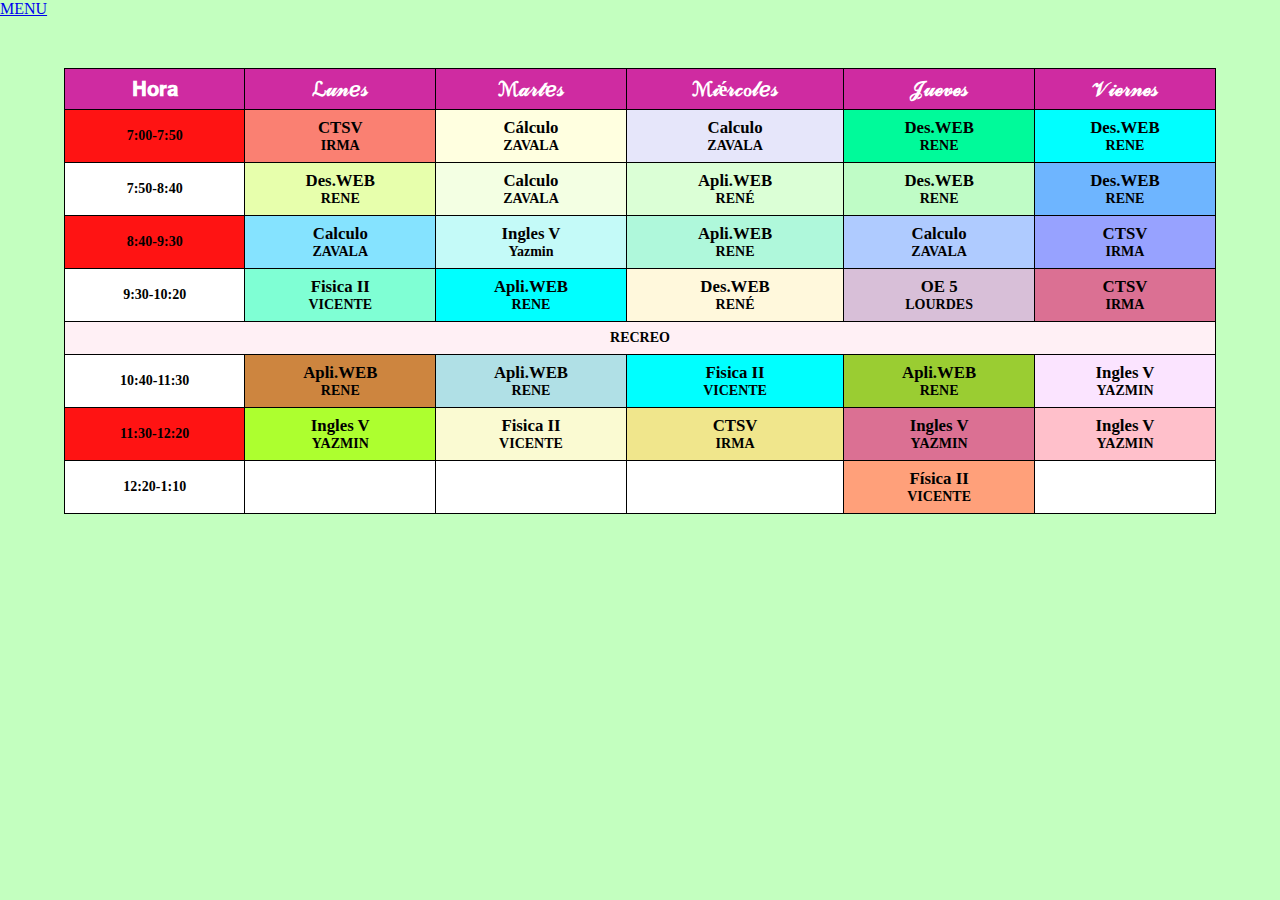
==== horario/index.html @ f2f2be77 "MI PRIMER COMMIT" ====
<!DOCTYPE html>
<html>

<head>
    <meta charset="UTF-8">
    <link rel="stylesheet" href="style.css">
    <title>HORARIO ♡</title></title>
</head>

<body>
  <a href="../index.html">MENU</a>
  <table border="2cm">
   <tr>
     <th>𝐇𝐨𝐫𝐚</th>
     <th>ℒ𝓊𝓃ℯ𝓈</th>
     <th>ℳ𝒶𝓇𝓉ℯ𝓈</th>
     <th>ℳ𝒾é𝓇𝒸ℴ𝓁ℯ𝓈</th>
     <th>𝒥𝓊ℯ𝓋ℯ𝓈</th>
     <th>𝒱𝒾ℯ𝓇𝓃ℯ𝓈</th>
   </tr> 
   <tr>
     <td>7:00-7:50</td>
     <td bgcolor="Salmon"><big>CTSV</big><br>
        <b>IRMA</b></td>
     <td bgcolor="LightYellow"><big>Cálculo</big><br><b>ZAVALA</b></td>
     <td bgcolor="#E6E6FA"><big>Calculo</big><br><b>ZAVALA</b></td>
     <td bgcolor="#00FA9A"><big>Des.WEB</big><br><b>RENE</b></td>
     <td bgcolor="#00FFFF"><big>Des.WEB</big><br><b>RENE</b></td>
   </tr> 
  <tr>
     <td>7:50-8:40</td>
     <td bgcolor="E7FFAC"><big>Des.WEB</big><br><b>RENE</b></td>
     <td bgcolor="F3FFE3"><big>Calculo</big><br><b>ZAVALA</b></td>
     <td bgcolor="DBFFD6"><big>Apli.WEB</big><br><b>RENÉ</b></td>
     <td bgcolor="BFFCC6"><big>Des.WEB</big><br><b>RENE</b></td>
     <td bgcolor="6EB5FF"><big>Des.WEB</big><br><b>RENE</b></td>
   </tr> 
  <tr>
     <td>8:40-9:30</td>
     <td bgcolor="85E3FF"><big>Calculo</big><br><b>ZAVALA</b></td>
     <td bgcolor="C4FAF8"><big>Ingles V</big><br><b>Yazmin</b></td>
     <td bgcolor="AFF8DB"><big>Apli.WEB</big><br><b>RENE</b></td>
     <td bgcolor="AFCBFF"><big>Calculo</big><br><b>ZAVALA</b></td>
     <td bgcolor="97A2FF"><big>CTSV</big><br><b>IRMA</b></td>
   </tr> 
  <tr>
     <td>9:30-10:20</td>
     <td bg bgcolor="Aquamarine"><big>Fisica II</big><br><b>VICENTE</b></td>
     <td bgcolor="Aqua"><big>Apli.WEB</big><br><b>RENE</b></td>
     <td bgcolor="Cornsilk"><big>Des.WEB</big><br><b>RENÉ</b></td>
     <td bgcolor="Thistle"><big>OE 5</big><br><b>LOURDES</b></td>
     <td bgcolor="PaleVioletRed"><big>CTSV</big><br><b>IRMA</b></td>
   </tr> 
  <tr>
     <td colspan="6"bgcolor="LavenderBlush"><center>RECREO</center></td></tr>
     <td>10:40-11:30</td>
     <td bgcolor="#CD853F"><big>Apli.WEB</big><br><b>RENE</b></td>
     <td bgcolor="#B0E0E6"><big>Apli.WEB</big><br><b>RENE</b></td>
     <td bgcolor="#00FFFF"><big>Fisica II</big><br><b>VICENTE</b></td>
     <td bgcolor="#9ACD32"><big>Apli.WEB</big><br><b>RENE</b></td>
     <td bgcolor="FBE4FF"><big>Ingles V</big><br><b>YAZMIN</b></td>
   </tr> 
  <tr>
     <td>11:30-12:20</td>
     <td bgcolor="#ADFF2F"><big>Ingles V</big><br><b>YAZMIN</b></td>
     <td bgcolor="#FAFAD2"><big>Fisica II</big><br><b>VICENTE</b></td>
     <td bgcolor="#F0E68C"><big>CTSV</big><br><b>IRMA</b></td>
     <td bgcolor="#DB7093"><big>Ingles V</big><br><b>YAZMIN</b></td>
     <td bgcolor="#FFC0CB"><big>Ingles V</big><br><b>YAZMIN</b></td>
   </tr> 
  <tr>
     <td>12:20-1:10</td>
     <td></td>
     <td></td>
     <td></td>
     <Td bgcolor="#FFA07A"><big>Física II</big><br><b>VICENTE</b></Td>
     <td></td>
   </tr> 

  </table>
  <br>
  

</body>

</html>
---- horario/style.css ----
*{
  margin: 0;
  padding: 0;
  box-sizing: border-box;
}
body{
  background: #4C5A42;
}
table{
  border: 1px solid black;
  border-collapse: collapse;
  margin: 50px auto;
  width: 90%;
}
th{
  background: #4C5A42;
  color: #fff;
  font-weight: bolder;
  font-size: 20px;
  padding: 8px;
}
td{
  font-weight: bold;
  font-size: 14px;
  padding: 8px;
  text-align: center;
}
table tr:nth-child(even){
  background: #eee;
}
table tr:nth-child(odd){
  background: #fff;
}
table tr:hover td{
  background: silver;
}
*{
  margin:0;
  padding:0;
  box-sizing:border-box;
}
body{
  background:#4C5A42;
}
table{
  border:1px solid black;
  border-collapse:collapse;
  margin:50px auto;
  width:90%;
}
th{
  background:#4C5A42;
  color:#fff;
  font-weight:bolder;
  font-size:20px;
  padding:8px;
}
td{
  font-weight:bold;
  font-size:14px;
  padding:8px;
  text-align:center;
}
table tr:nth-child(even){
  background:#eee;
}
table tr:nth-child(odd){
  background:#fff;
}
table tr:hover td{
  background:silver;
}
*{
  margin:0;
  padding:0;
  box-sizing:border-box;
}
body{
  background:#C3FFBF;
}
table{
  border:1px solid black;
  border-collapse:collapse;
  margin:50px auto;
  width:90%;
}
th{
  background:#CF2BA1;
  color:#fff;
  font-weight:bolder;
  font-size:20px;
  padding:8px;
}
td{
  font-weight:bold;
  font-size:14px;
  padding:8px;
  text-align:center;
}
table tr:nth-child(even){
  background:#FF1313;
}
table tr:nth-child(odd){
  background:#FFFFFF;
}
table tr:hover td{
  background:silver;
}
table.hola{
  border-collapse:collapse;
  margin:50px auto;
  width:90%;
}
table.hola th{
  background:#24DDFF;
  color:#FFBADA;
  font-weight:bolder;
  font-size:20px;
  padding:8px;
}
table.hola td{
  font-weight:bold;
  font-size:14px;
  padding:8px;
  text-align:center;
}
table.hola tr{
  border-bottom:2px solid gray;
}
table.hola tr:nth-child(even){
  background:#FFE6A0;
}
table.hola tr:nth-child(odd){
  background:#FFB1FD;
}
table.hola tr td:hover{
  background:#AEB5FF;
}

.Alex td{
  height: 50px;
}
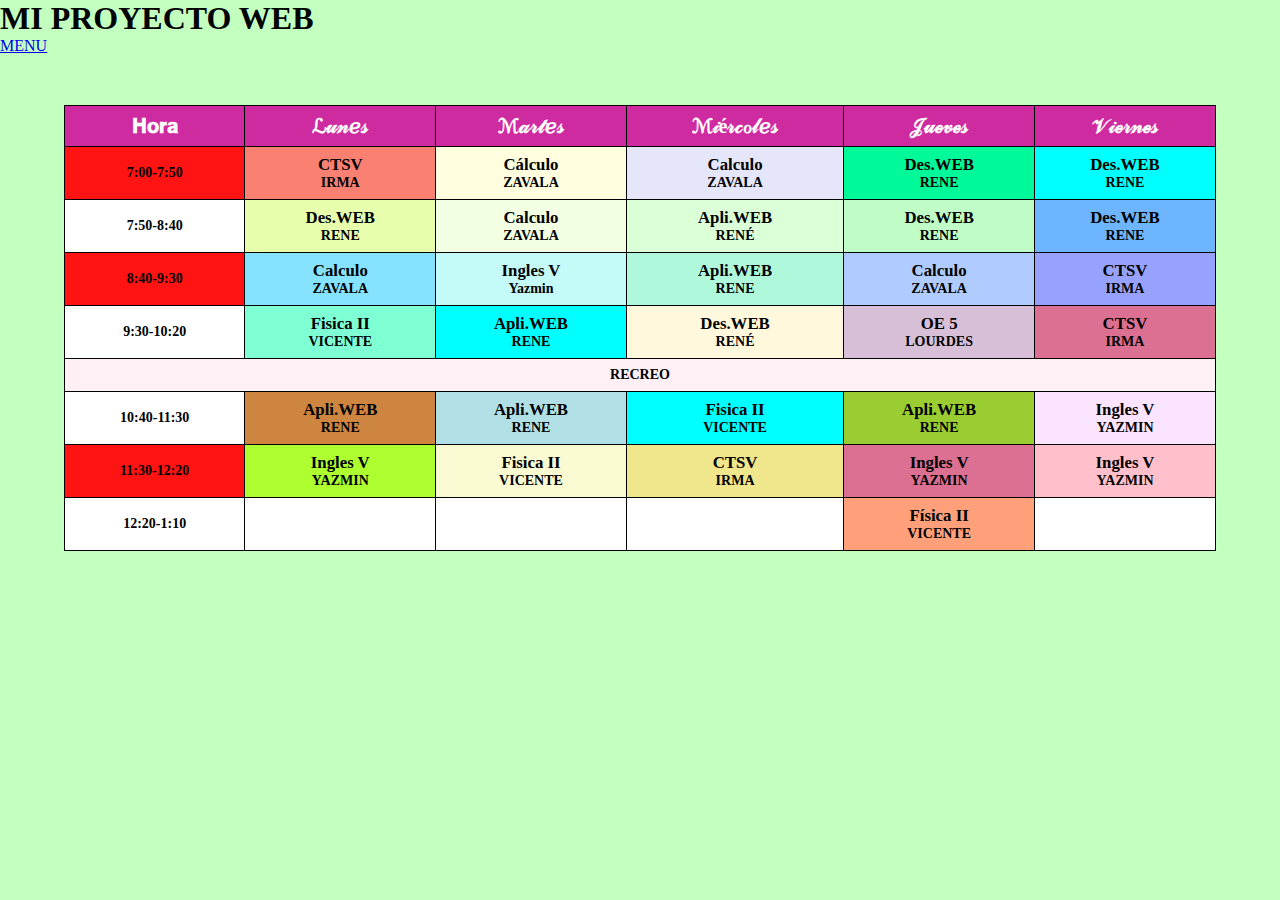
==== commit 12d605f9: "ACTUALIZACION" ====
--- a/horario/index.html
+++ b/horario/index.html
@@ -8,6 +8,7 @@
 </head>
 
 <body>
+  <h1>MI PROYECTO WEB</h1>
   <a href="../index.html">MENU</a>
   <table border="2cm">
    <tr>
